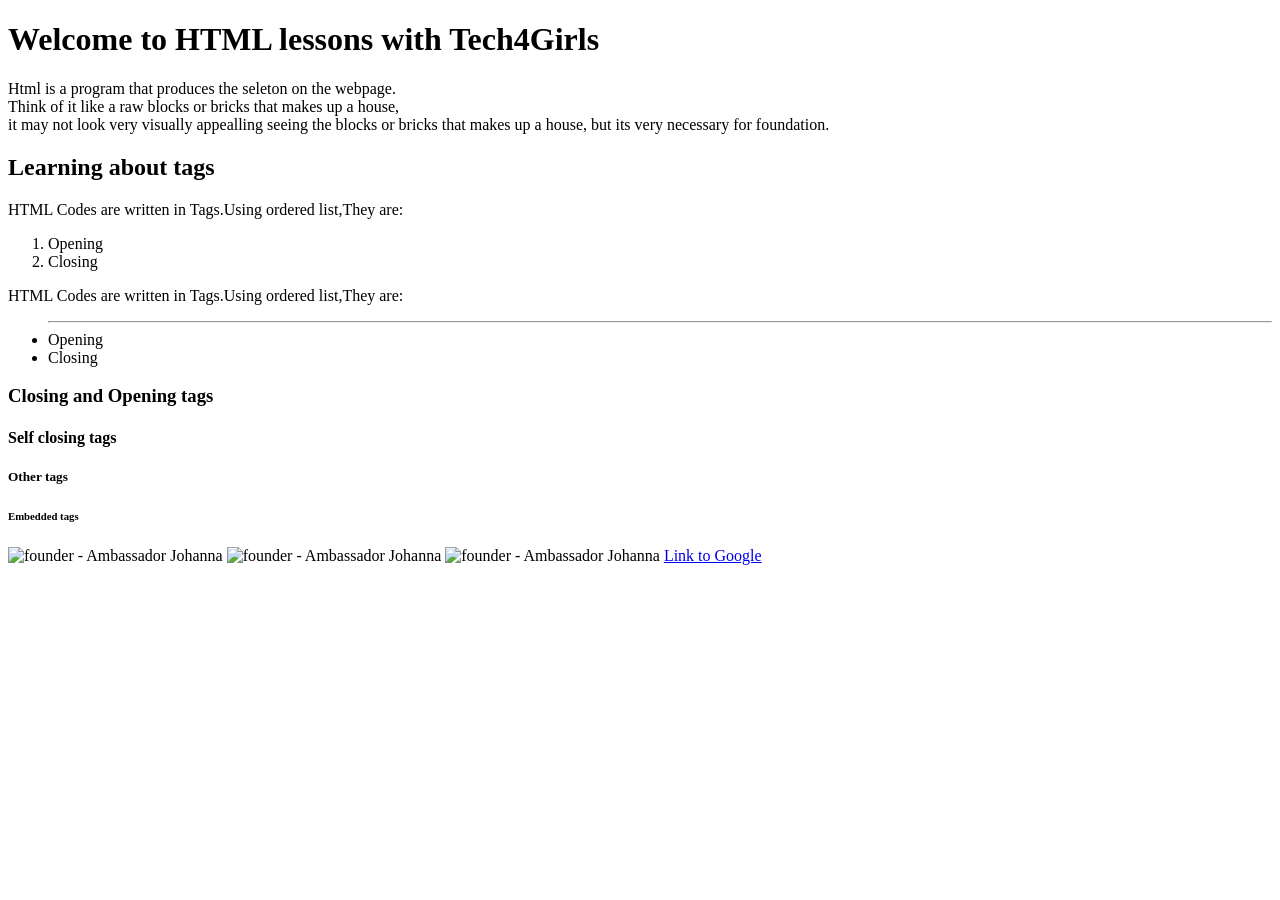
==== index.html @ 3587f17c "Made changes to our landing page" ====
<!DOCTYPE html>
<html lang="en">
<head>
    <meta charset="UTF-8">
    <meta name="viewport" content="width=device-width, initial-scale=1.0">
    <title>HTML Practise</title>
</head>
<body>
<h1>Welcome to HTML lessons with Tech4Girls</h1>
<p>Html is a program that produces the seleton on the webpage. <br>
    Think of it like a raw blocks or bricks that makes up a house,<br>
    it may not look very visually appealling seeing the blocks or bricks
    that makes up a house, but its very necessary for foundation.
</p>
  <h2>Learning about tags</h2> 
  <p>HTML Codes are written in Tags.Using ordered list,They are:</p> 
  <ol>
    <li> Opening</li>
    <li>Closing</li>
  </ol>
  <p>HTML Codes are written in Tags.Using ordered list,They are:</p> 
    <ul>
      <hr>
        <li>Opening</li>
        <li>Closing</li>
    </ul>
  <h3>Closing and Opening tags</h3>
  <h4> Self closing tags</h4>
  <h5>Other tags</h5>
  <h6>Embedded tags</h6>
  <!--Writing comment in html-->
  <img src="https://thumbs.dreamstime.com/b/beautiful-black-girl-5438722.jpg" alt="founder - Ambassador Johanna">
  <img src="" alt="founder - Ambassador Johanna">
  <img src="" alt="founder - Ambassador Johanna"> <a href="https://en.wikipedia.org/wiki/Google" target="_blank" rel="noopener noreferrer">Link to Google</a>
</body>
</html>
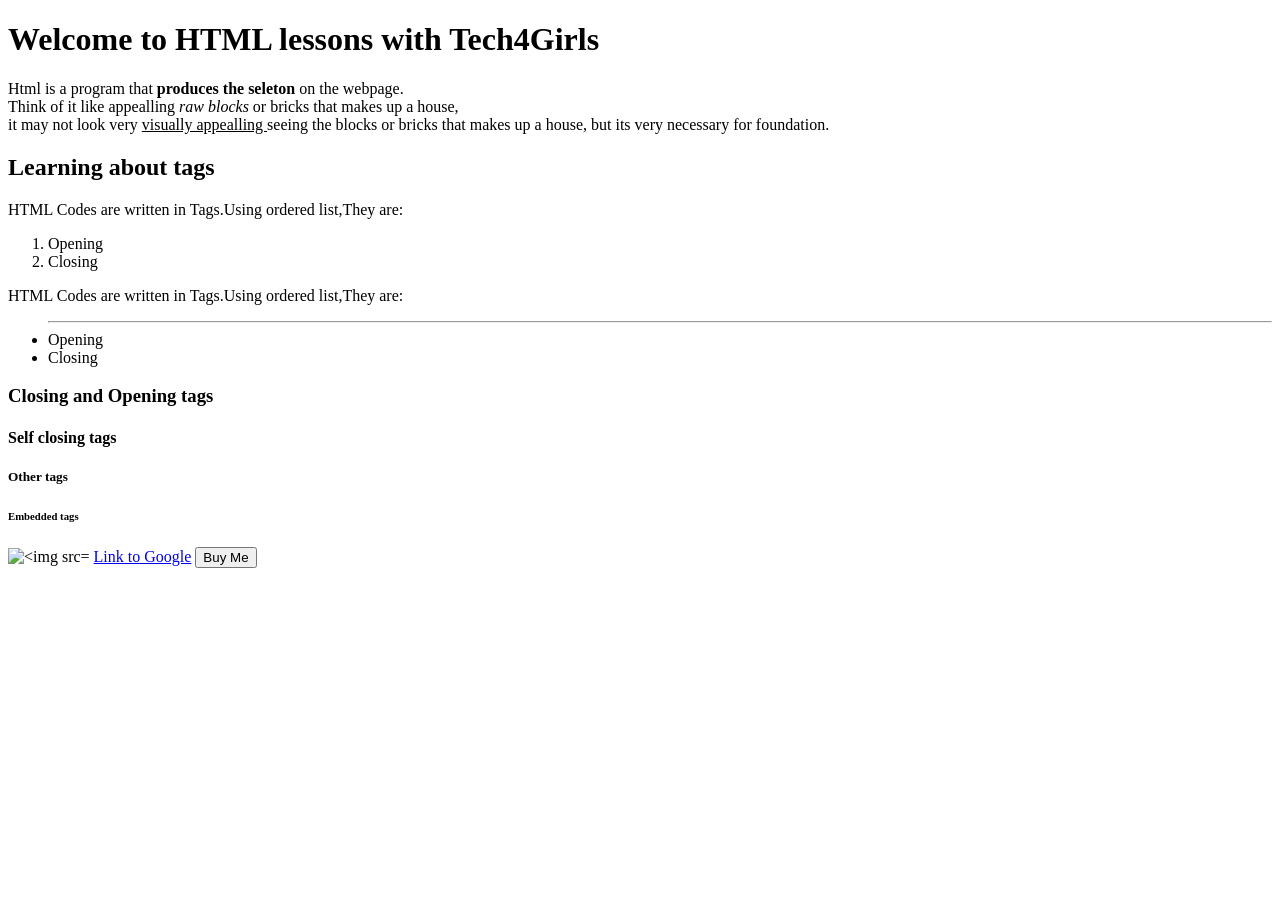
==== commit ea993e1c: "Adding some font styling to my paragraph" ====
--- a/index.html
+++ b/index.html
@@ -7,9 +7,9 @@
 </head>
 <body>
 <h1>Welcome to HTML lessons with Tech4Girls</h1>
-<p>Html is a program that produces the seleton on the webpage. <br>
-    Think of it like a raw blocks or bricks that makes up a house,<br>
-    it may not look very visually appealling seeing the blocks or bricks
+<p>Html is a program that <b>produces the seleton </b> on the webpage. <br>
+    Think of it like appealling <i> raw blocks </i> or bricks that makes up a house,<br>
+    it may not look very <u> visually appealling </u> seeing the blocks or bricks
     that makes up a house, but its very necessary for foundation.
 </p>
   <h2>Learning about tags</h2> 
@@ -29,8 +29,8 @@
   <h5>Other tags</h5>
   <h6>Embedded tags</h6>
   <!--Writing comment in html-->
-  <img src="https://thumbs.dreamstime.com/b/beautiful-black-girl-5438722.jpg" alt="founder - Ambassador Johanna">
-  <img src="" alt="founder - Ambassador Johanna">
-  <img src="" alt="founder - Ambassador Johanna"> <a href="https://en.wikipedia.org/wiki/Google" target="_blank" rel="noopener noreferrer">Link to Google</a>
+  <img src="https://thumbs.dreamstime.com/b/beautiful-black-girl-5438722.jpg" alt="
+  <img src=" alt="founder - Ambassador Johanna"> <a href="https://en.wikipedia.org/wiki/Google" target="_blank" rel="noopener noreferrer">Link to Google</a>
+  <button>Buy Me</button>
 </body>
 </html>
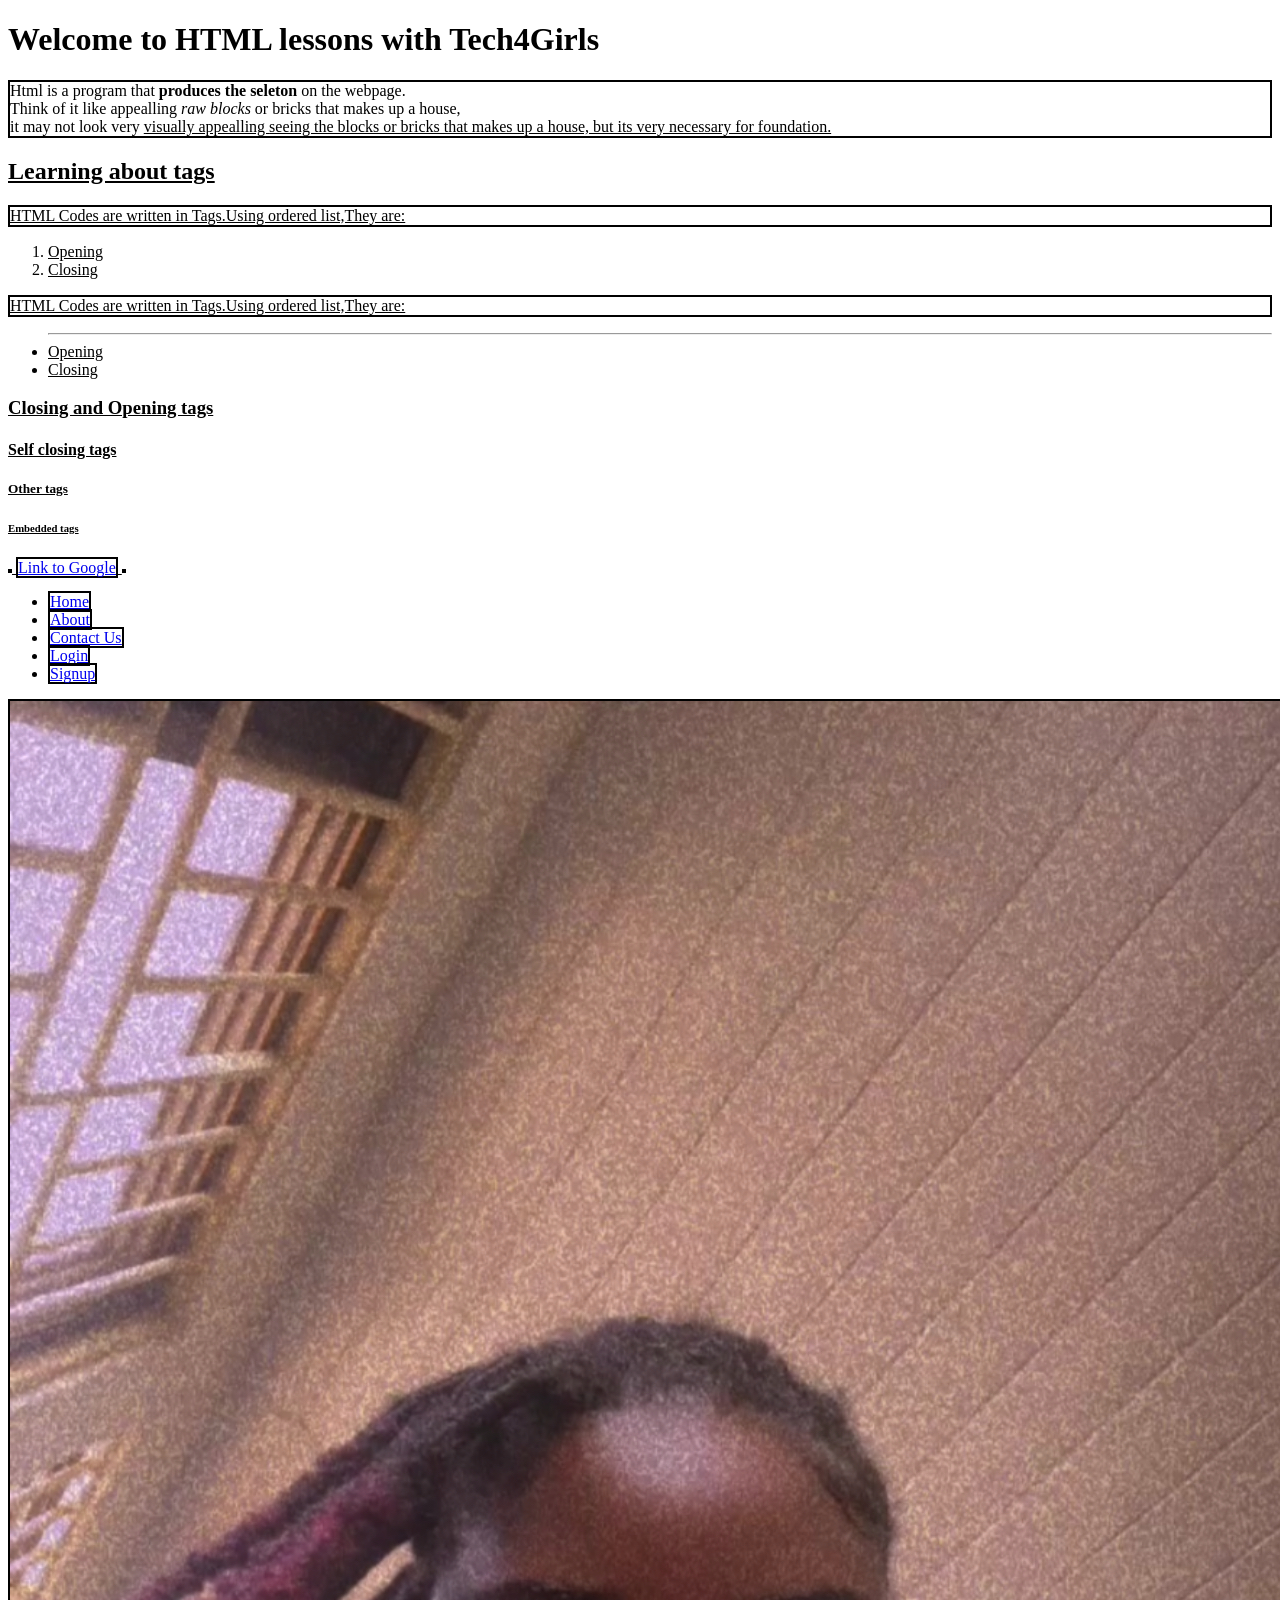
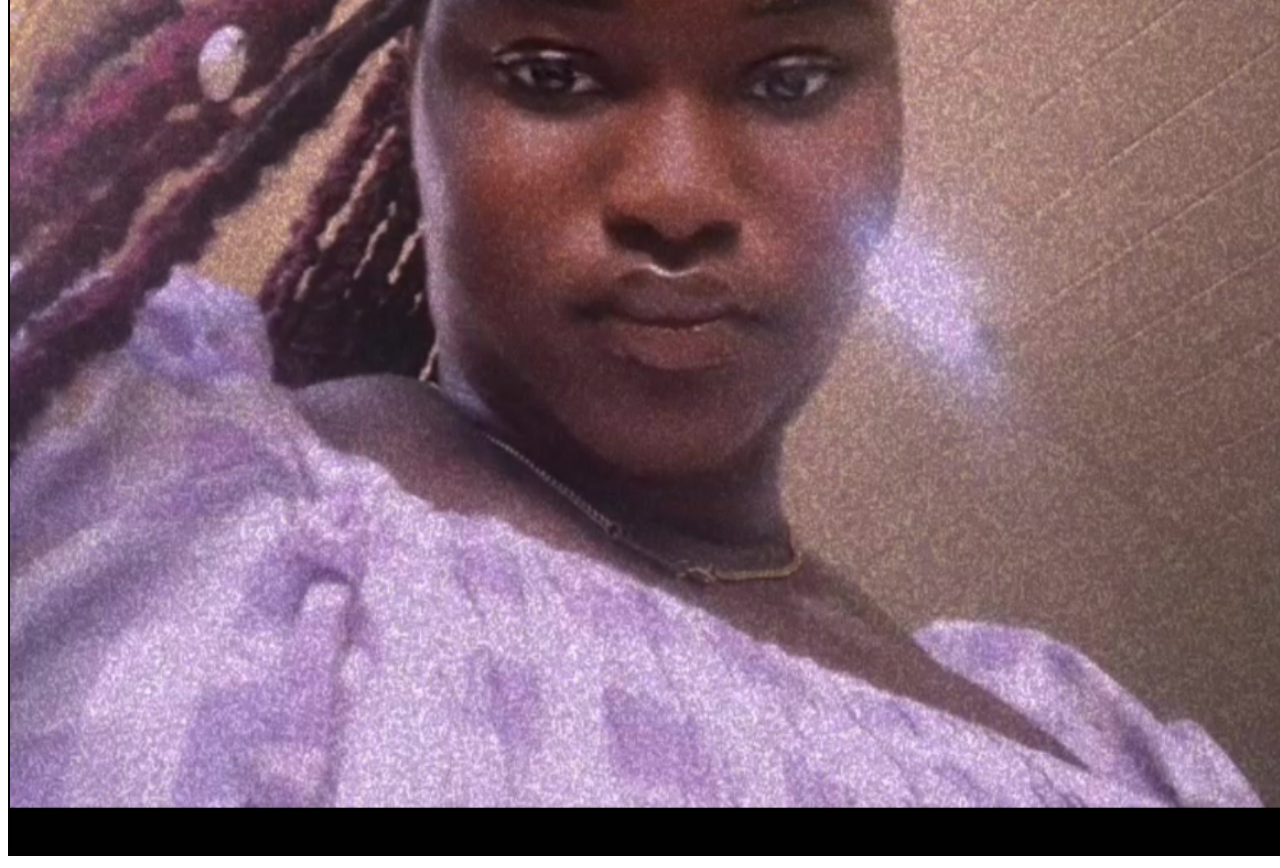
==== commit 77bc3ce0: "added navigation to my homepage" ====
--- a/index.html
+++ b/index.html
@@ -4,12 +4,17 @@
     <meta charset="UTF-8">
     <meta name="viewport" content="width=device-width, initial-scale=1.0">
     <title>HTML Practise</title>
+    <style>
+      p,a,img{
+        border: 2px solid black;
+      }
+    </style>
 </head>
 <body>
 <h1>Welcome to HTML lessons with Tech4Girls</h1>
 <p>Html is a program that <b>produces the seleton </b> on the webpage. <br>
     Think of it like appealling <i> raw blocks </i> or bricks that makes up a house,<br>
-    it may not look very <u> visually appealling </u> seeing the blocks or bricks
+    it may not look very <u> visually appealling <u></u> seeing the blocks or bricks
     that makes up a house, but its very necessary for foundation.
 </p>
   <h2>Learning about tags</h2> 
@@ -29,8 +34,16 @@
   <h5>Other tags</h5>
   <h6>Embedded tags</h6>
   <!--Writing comment in html-->
-  <img src="https://thumbs.dreamstime.com/b/beautiful-black-girl-5438722.jpg" alt="
-  <img src=" alt="founder - Ambassador Johanna"> <a href="https://en.wikipedia.org/wiki/Google" target="_blank" rel="noopener noreferrer">Link to Google</a>
-  <button>Buy Me</button>
+<img src="https://thumbs.dreamstime.com/b/beautiful-black-girl-5438691.jpg" alt="">
+<a href="http://https://en.wikipedia.org/wiki/Google" target="_blank" rel="noopener noreferrer">Link to Google</a>
+<img src="https://thumbs.dreamstime.com/b/beautiful-black-girl-5438691.jpg" alt="">
+ <ul>
+    <li><a href="index.html" target="_self" rel="noopener noreferrer">Home</a></li>
+    <li><a href="pages/about.html" target="_self" rel="noopener noreferrer">About</a></li>
+    <li><a href="pages/contact.html" target="_self" rel="noopener noreferrer">Contact Us</a></li>
+    <li><a href="pages/login.html"  rel="noopener noreferrer">Login</a></li>
+    <li><a href="pages/sign up.html"  rel="noopener noreferrer">Signup</a></li>
+  </ul>
+  <img src="images/20250713_112530000_iOS.jpg" alt="A Baby Being Stubborn">
 </body>
 </html>
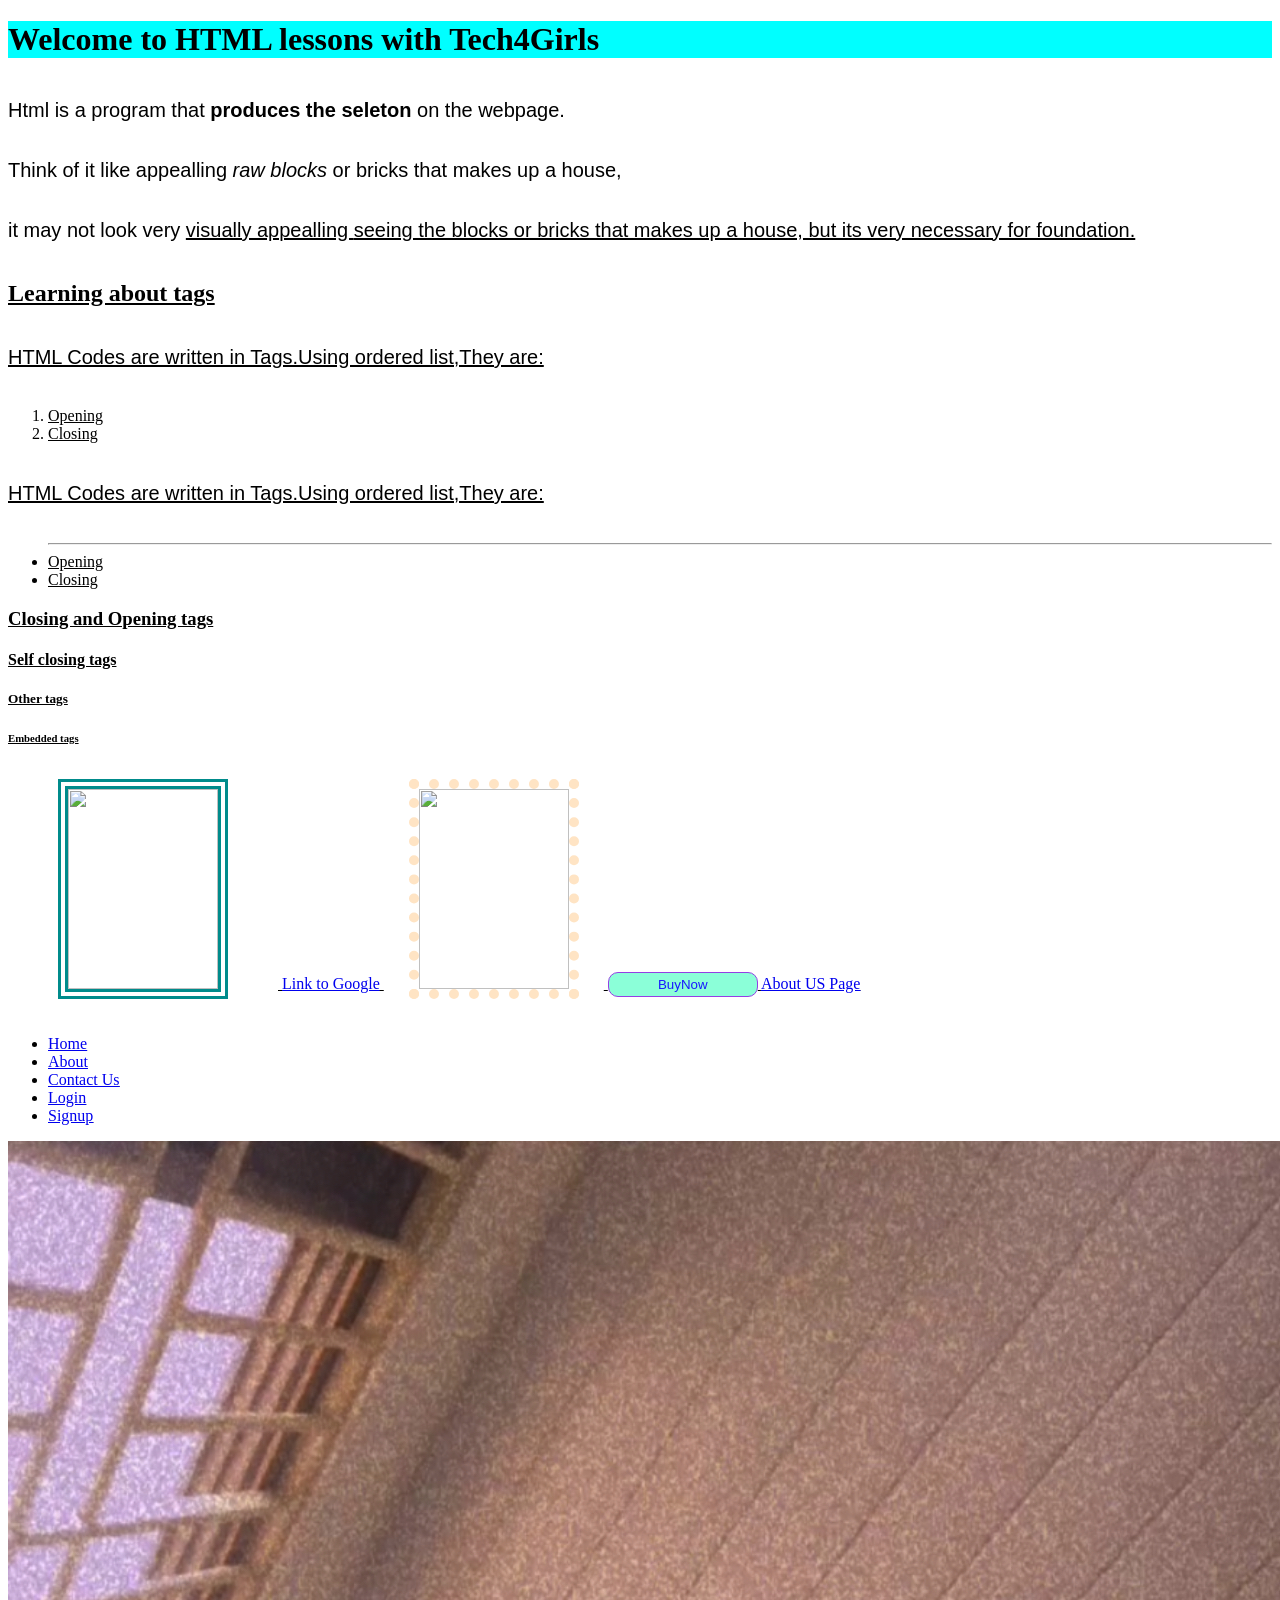
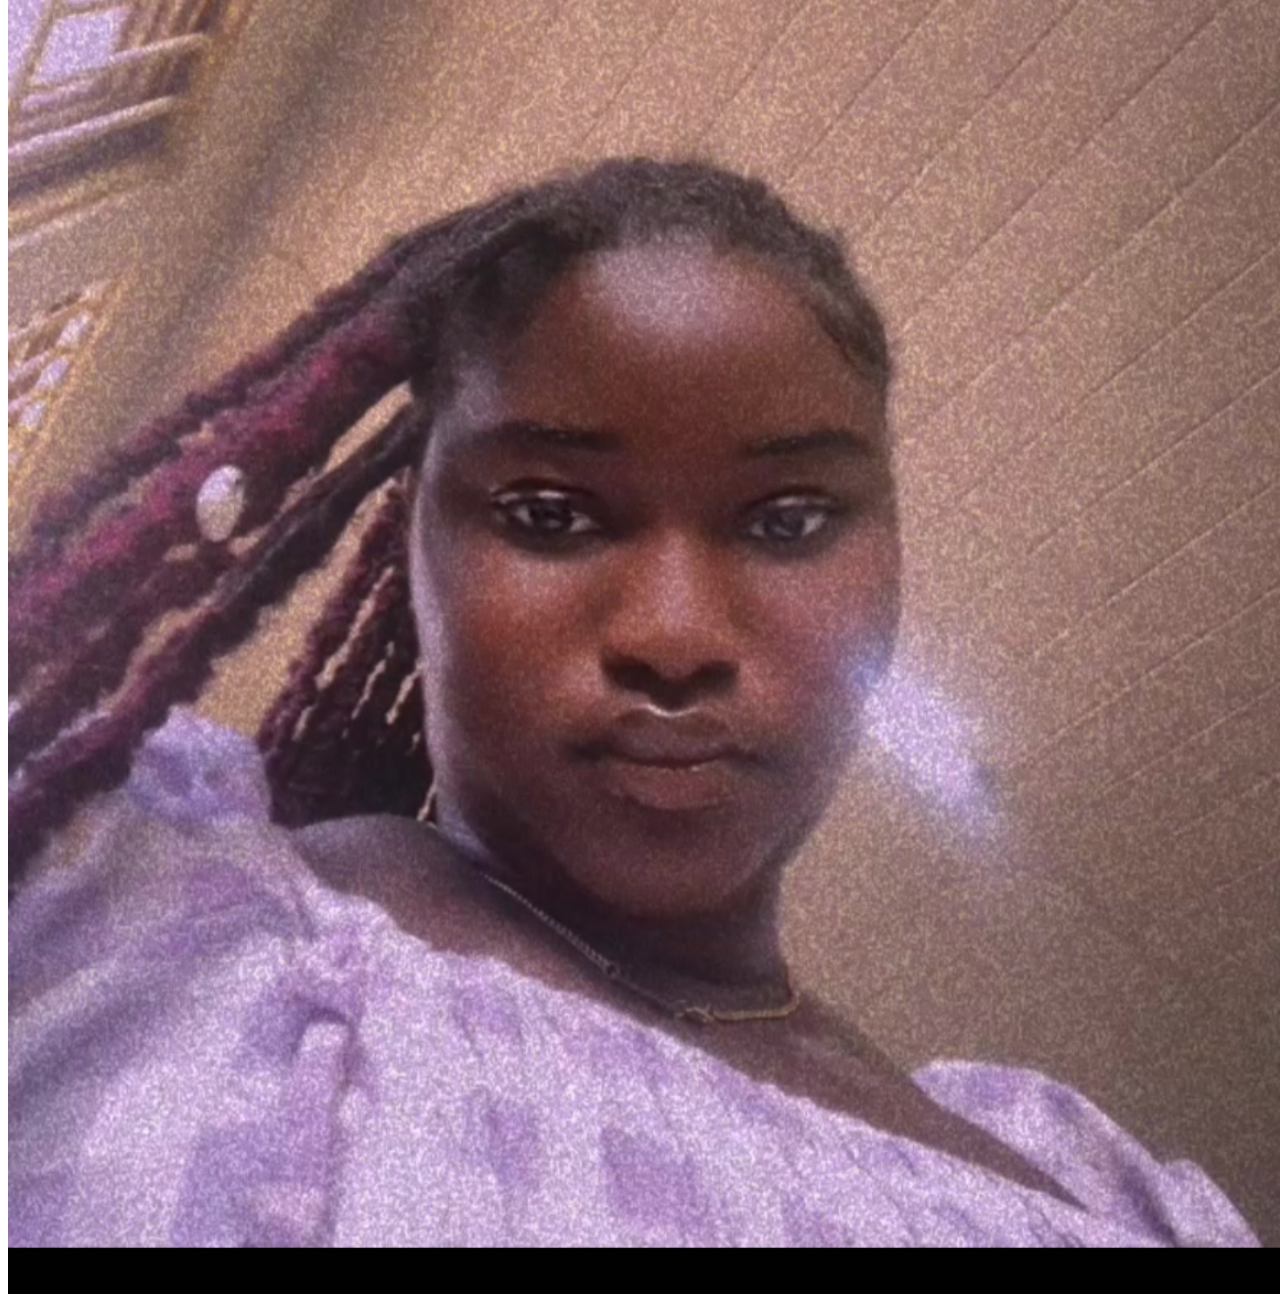
==== commit ea7b902f: "Styled - embedded" ====
--- a/index.html
+++ b/index.html
@@ -4,14 +4,54 @@
     <meta charset="UTF-8">
     <meta name="viewport" content="width=device-width, initial-scale=1.0">
     <title>HTML Practise</title>
-    <style>
-      p,a,img{
-        border: 2px solid black;
+     <style>
+     /* img{
+          width:150px;
+          height:200px;
+          border:4px solid aqua;
+          margin:50px;
+      }*/
+
+      .img1{
+        border: 10px double darkcyan; /* the 3 values represents : border-width border-style border-colour*/
+        margin: 10px 50px;
+        width: 150px;
+        height: 200px; /* the 2 values represent :top&bottom left&right*/
       }
-    </style>
+
+      .img2{
+        border: 10px dotted bisque;
+        width: 150px;
+        height: 200px;
+         margin: 10px 25px 20px; /* the 2 values top left & right buttom* */
+      }
+
+      p{
+        font-family: 'Gill Sans', 'Gill Sans MT', Calibri, 'Trebuchet MS', sans-serif;
+        font-size: 20px;
+        font-weight:lighter;
+       /* word-spacing:13px ;*/
+       line-height: 3;
+       text-align:justify;
+       /* overflow-y:hidden */
+      }
+
+      button{
+        color: blue;
+        background-color: aquamarine;
+        opacity: 0.9;
+        width: 150px;
+        height: 25px;
+        border: 1px solid blueviolet;
+        border-radius: 10px;
+      }
+      body{
+       /* overflow-y:hidden;*/
+      }
+     </style>
 </head>
 <body>
-<h1>Welcome to HTML lessons with Tech4Girls</h1>
+<h1 style="background-color: aqua;"> Welcome to HTML lessons with Tech4Girls</h1>
 <p>Html is a program that <b>produces the seleton </b> on the webpage. <br>
     Think of it like appealling <i> raw blocks </i> or bricks that makes up a house,<br>
     it may not look very <u> visually appealling <u></u> seeing the blocks or bricks
@@ -34,9 +74,12 @@
   <h5>Other tags</h5>
   <h6>Embedded tags</h6>
   <!--Writing comment in html-->
-<img src="https://thumbs.dreamstime.com/b/beautiful-black-girl-5438691.jpg" alt="">
-<a href="http://https://en.wikipedia.org/wiki/Google" target="_blank" rel="noopener noreferrer">Link to Google</a>
-<img src="https://thumbs.dreamstime.com/b/beautiful-black-girl-5438691.jpg" alt="">
+ <img class="img1" src="https://thumbs.dreamstime.com/b/beautiful-black-girl-5438691.jpg" alt="">
+ <a href="http://https://en.wikipedia.org/wiki/Google" target="_blank" rel="noopener noreferrer">Link to Google</a>
+ <img class="img2" src="https://thumbs.dreamstime.com/b/beautiful-black-girl-5438691.jpg" alt="">
+  <button>BuyNow
+  </button>
+ <a href="pages/about.html" target="_blank" rel="noopener noreferrer">About US Page</a>
  <ul>
     <li><a href="index.html" target="_self" rel="noopener noreferrer">Home</a></li>
     <li><a href="pages/about.html" target="_self" rel="noopener noreferrer">About</a></li>
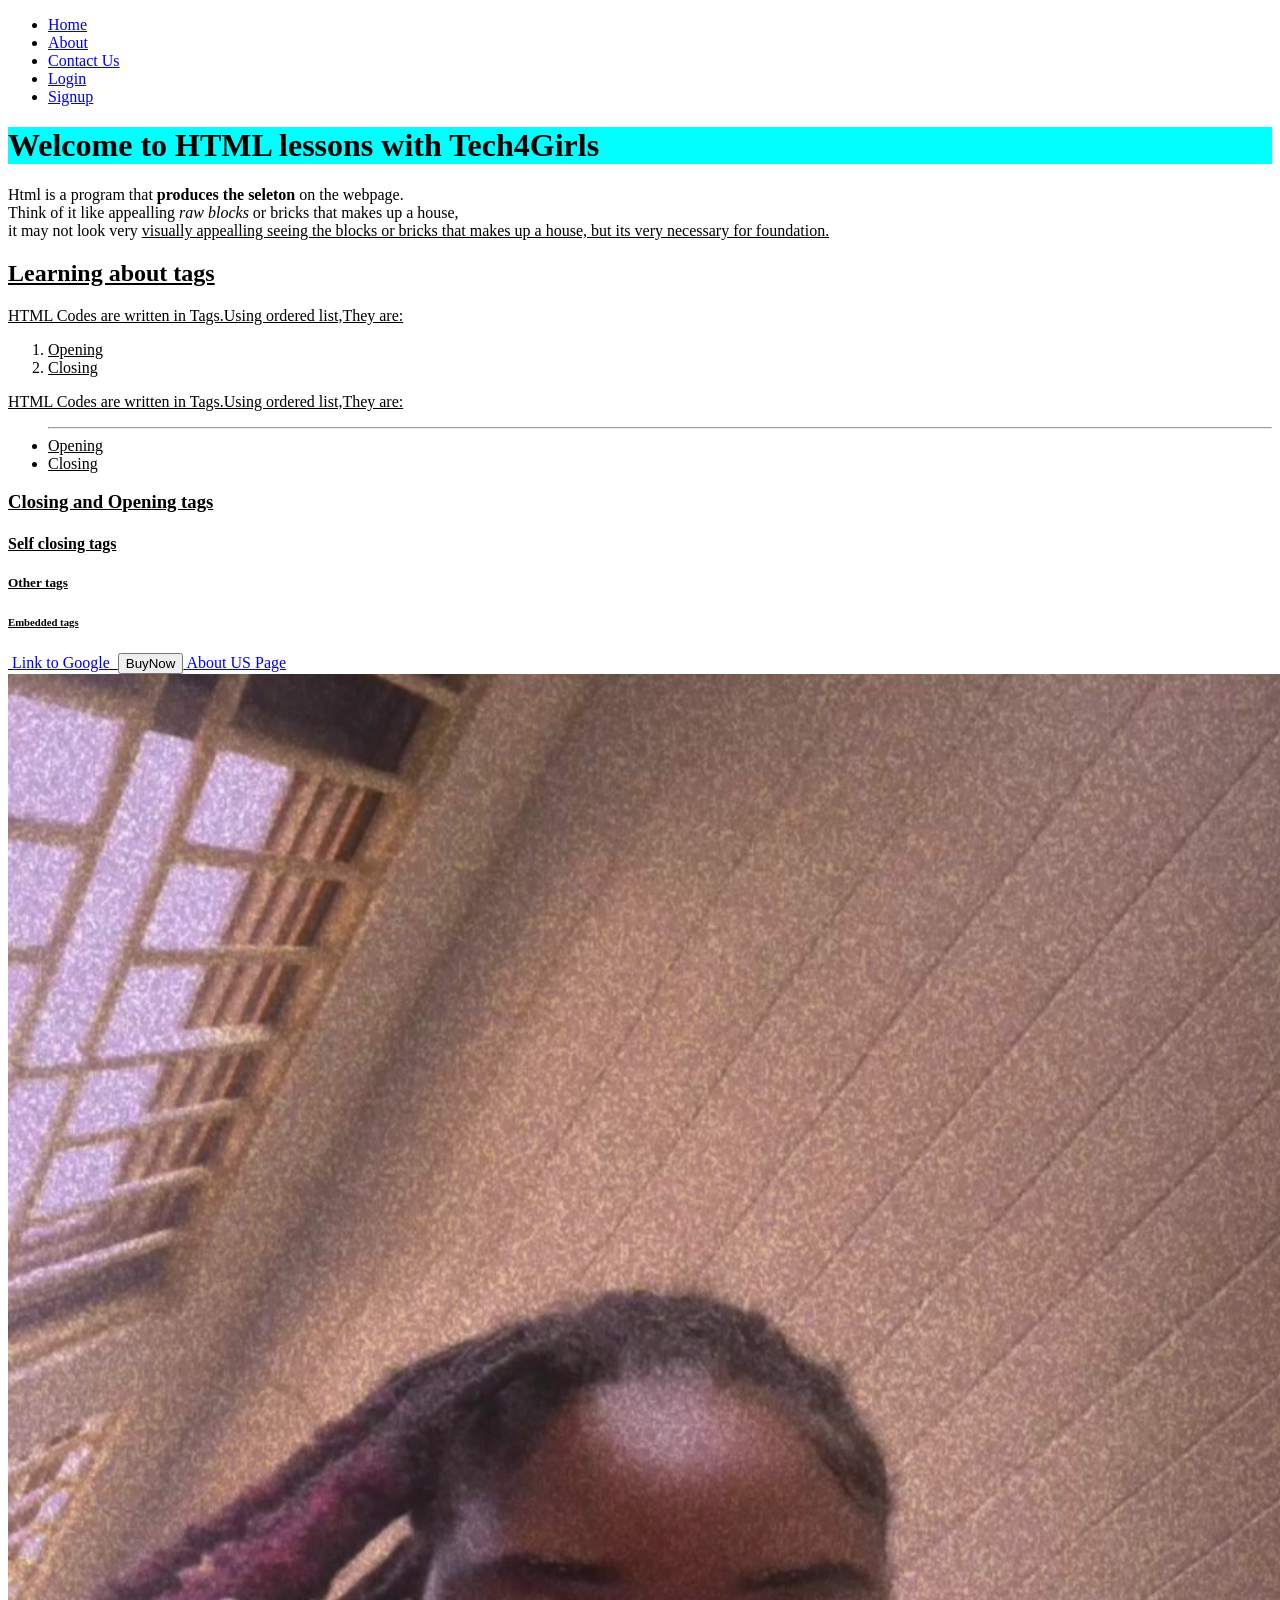
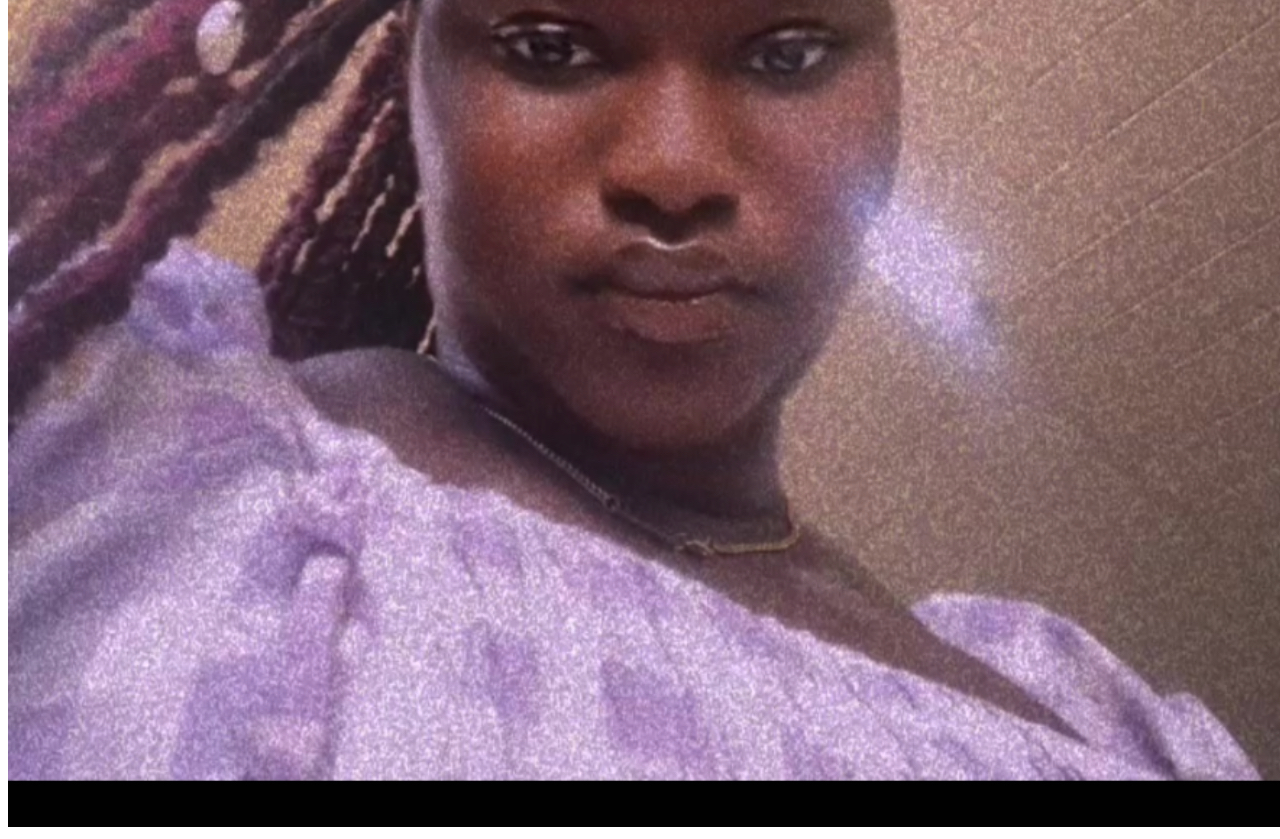
==== commit 20effe6b: "Styled my navigation" ====
--- a/index.html
+++ b/index.html
@@ -4,53 +4,18 @@
     <meta charset="UTF-8">
     <meta name="viewport" content="width=device-width, initial-scale=1.0">
     <title>HTML Practise</title>
-     <style>
-     /* img{
-          width:150px;
-          height:200px;
-          border:4px solid aqua;
-          margin:50px;
-      }*/
-
-      .img1{
-        border: 10px double darkcyan; /* the 3 values represents : border-width border-style border-colour*/
-        margin: 10px 50px;
-        width: 150px;
-        height: 200px; /* the 2 values represent :top&bottom left&right*/
-      }
-
-      .img2{
-        border: 10px dotted bisque;
-        width: 150px;
-        height: 200px;
-         margin: 10px 25px 20px; /* the 2 values top left & right buttom* */
-      }
-
-      p{
-        font-family: 'Gill Sans', 'Gill Sans MT', Calibri, 'Trebuchet MS', sans-serif;
-        font-size: 20px;
-        font-weight:lighter;
-       /* word-spacing:13px ;*/
-       line-height: 3;
-       text-align:justify;
-       /* overflow-y:hidden */
-      }
-
-      button{
-        color: blue;
-        background-color: aquamarine;
-        opacity: 0.9;
-        width: 150px;
-        height: 25px;
-        border: 1px solid blueviolet;
-        border-radius: 10px;
-      }
-      body{
-       /* overflow-y:hidden;*/
-      }
-     </style>
+    <link rel="stylesheet" href="src/style.css">
 </head>
 <body>
+<nav>
+  <ul>
+    <li><a href="index.html" target="_self" rel="noopener noreferrer">Home</a></li>
+    <li><a href="pages/about.html" target="_self" rel="noopener noreferrer">About</a></li>
+    <li><a href="pages/contact.html" target="_self" rel="noopener noreferrer">Contact Us</a></li>
+    <li><a href="pages/login.html"  rel="noopener noreferrer">Login</a></li>
+    <li><a href="pages/sign up.html"  rel="noopener noreferrer">Signup</a></li>
+  </ul>
+</nav>
 <h1 style="background-color: aqua;"> Welcome to HTML lessons with Tech4Girls</h1>
 <p>Html is a program that <b>produces the seleton </b> on the webpage. <br>
     Think of it like appealling <i> raw blocks </i> or bricks that makes up a house,<br>
@@ -80,13 +45,6 @@
   <button>BuyNow
   </button>
  <a href="pages/about.html" target="_blank" rel="noopener noreferrer">About US Page</a>
- <ul>
-    <li><a href="index.html" target="_self" rel="noopener noreferrer">Home</a></li>
-    <li><a href="pages/about.html" target="_self" rel="noopener noreferrer">About</a></li>
-    <li><a href="pages/contact.html" target="_self" rel="noopener noreferrer">Contact Us</a></li>
-    <li><a href="pages/login.html"  rel="noopener noreferrer">Login</a></li>
-    <li><a href="pages/sign up.html"  rel="noopener noreferrer">Signup</a></li>
-  </ul>
   <img src="images/20250713_112530000_iOS.jpg" alt="A Baby Being Stubborn">
 </body>
 </html>
